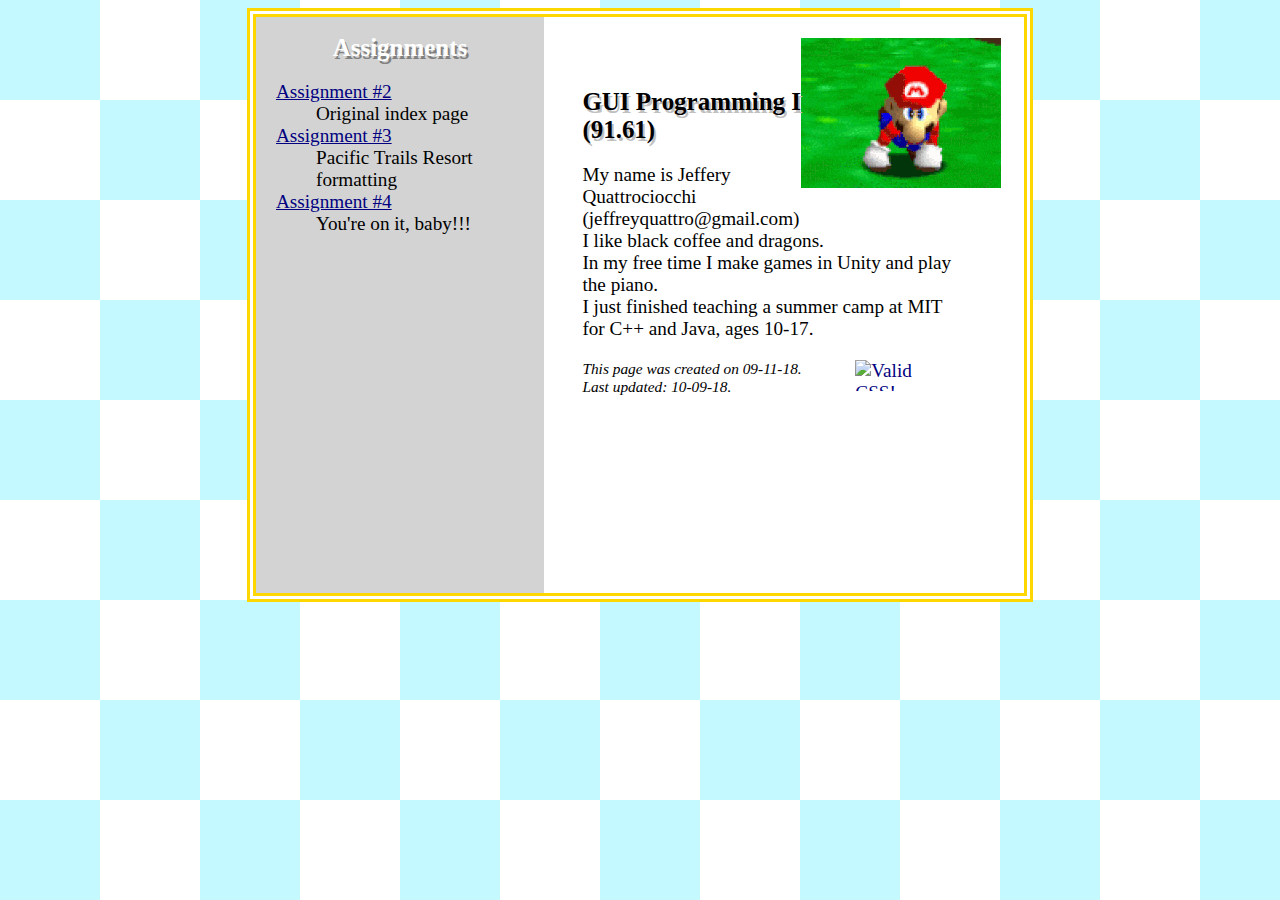
==== index.html @ 885b5ca2 "Upload" ====
<!DOCTYPE html >
<!--
	Jeffrey Quattrociocchi
	jeffreyquattro@gmail.com
	UMass Lowell
	91.61 GUI Programming I
	Created: 10-08-18
	
	This page is an index to all assignments yet to come.
-->
<!-- set the language -->
<html lang="en">
	<head>
		<meta charset="UTF-8">
		<!-- the name of the page -->
		<title>Assignment #4</title>
		<!-- link rhw css stylesheet -->
		<link rel="stylesheet" href="css/index.css">
	</head>
	<body>
		<div id="inner">
		<!-- section for assignments -->
			<section id="sidebar">
				<!-- smaller header for the assignments list -->
				<h1>Assignments</h1>
					<dl>
					<!-- assignments will go in the seperate div for formatting -->
					<dt><a href="a2.html">Assignment #2</a></dt>
						<dd>Original index page</dd>
					<dt><a href="pacific.html">Assignment #3</a></dt>
						<dd>Pacific Trails Resort formatting</dd>
					<dt><a href="index.html">Assignment #4</a></dt>
						<dd>You're on it, baby!!!</dd>
					</dl>
					<br>
				</section>
				<section id="main">
				<!-- a header image -->
				<!-- Nintendo (June 23, 1996) Super Mario 64. Retrieved July 19, 2018.-->
				<img src="css/mario_dance.gif" title="Wahoo!!" alt="Mario Dance">
				<!-- page header -->
				<h2>GUI Programming I (91.61)</h2>
				<!-- description paragraph -->
				<p>
					My name is Jeffery Quattrociocchi (jeffreyquattro@gmail.com)<br>
					I like black coffee and dragons.<br>
					In my free time I make games in Unity and play the piano.<br>
					I just finished teaching a summer camp at MIT for C++ and Java, ages 10-17. <br>
				</p>
				<p>
    					<a href="http://jigsaw.w3.org/css-validator/check/referer">
						<img style="border:0;width:88px;height:31px"
       						src="http://jigsaw.w3.org/css-validator/images/vcss"
        					alt="Valid CSS!" />
					</a>
				</p>
				<p id="footer">
					This page was created on 09-11-18.<br>
					Last updated: 10-09-18.
				</p>
			</section>
		</div>
	</body>
</html>
---- css/index.css ----
/*
	Jeffrey Quattrociocchi
	jeffreyquattro@gmail.com
	UMass Lowell
	91.61 GUI Programming I
	Created: 09-11-18

	CSS file for index.html
*/

/*this will be the default for the page*/
body {
	background-image: URL("bg_blue.jpg");
	color: black;
	font-family: Georgia, serif;
	font-size: 120%;
}
/*inner box*/
#inner {
	background-color: white;
	border-style: double;
	border-color: gold;
	border-width: .5em;
	margin: auto;
	max-width: 40em;
	height: 30em;
}
/*main content*/
#main {
	margin-left: 17em;
}
/*this will be the main header*/
h1 {
	text-align: center;
	font-size: 1.3em;
	color: white;
	text-shadow: 2px 3px grey;
}
/*this will be the sidebar header*/
h2 {
	padding-top: 2em;
	font-size: 1.3em;
	text-shadow: 2px 3px silver;
}
/*this will be the formatting any images*/
img {
	display: block;
	float: right;
	padding-right: 1.2em;
	height: 10%;
}
/*centered text, like the introduction paragraph*/
p {
	max-width: 20em;
}

/*a container for the assignments*/
#sidebar {
	background-color: lightgrey;
	float: left;
	max-width: 15em;
	height: inherit;
	text-align: left;
	font-family: Times, sans-serif;
}
dl {
	margin-left: 20px;
}

/*link formatting*/
a {
	color: navy;
}
a:hover {
	color: gold;
}
#footer {
	font-family: Times, sans-serif;
	font-size: .8em;
	font-style: italic;
}
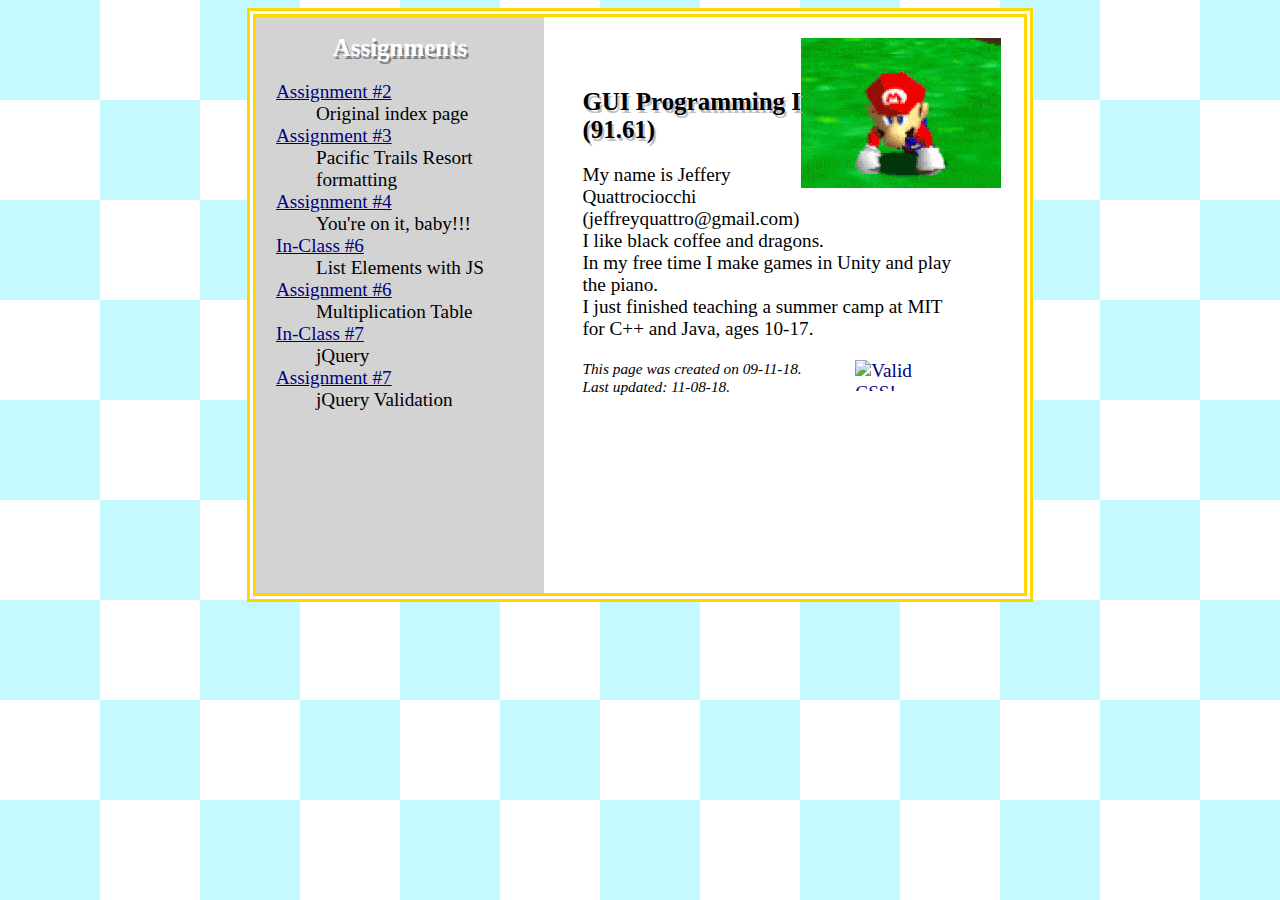
==== commit 663cc21d: "hw7 & ex7" ====
--- a/index.html
+++ b/index.html
@@ -25,12 +25,20 @@
 				<h1>Assignments</h1>
 					<dl>
 					<!-- assignments will go in the seperate div for formatting -->
-					<dt><a href="a2.html">Assignment #2</a></dt>
+					<dt><a href="hw2/index.html">Assignment #2</a></dt>
 						<dd>Original index page</dd>
-					<dt><a href="pacific.html">Assignment #3</a></dt>
+					<dt><a href="hw3/index.html">Assignment #3</a></dt>
 						<dd>Pacific Trails Resort formatting</dd>
-					<dt><a href="index.html">Assignment #4</a></dt>
+					<dt><a href="">Assignment #4</a></dt>
 						<dd>You're on it, baby!!!</dd>
+					<dt><a href="inclass6/example.html">In-Class #6</a></dt>
+						<dd>List Elements with JS</dd>
+					<dt><a href="hw6/hw6.html">Assignment #6</a></dt>
+						<dd>Multiplication Table</dd>
+					<dt><a href="inclass6/index.html">In-Class #7</a></dt>
+						<dd>jQuery</dd>
+					<dt><a href="hw7/hw7.html">Assignment #7</a></dt>
+						<dd>jQuery Validation</dd>
 					</dl>
 					<br>
 				</section>
@@ -56,9 +64,9 @@
 				</p>
 				<p id="footer">
 					This page was created on 09-11-18.<br>
-					Last updated: 10-09-18.
+					Last updated: 11-08-18.
 				</p>
 			</section>
 		</div>
 	</body>
-</html>+</html>
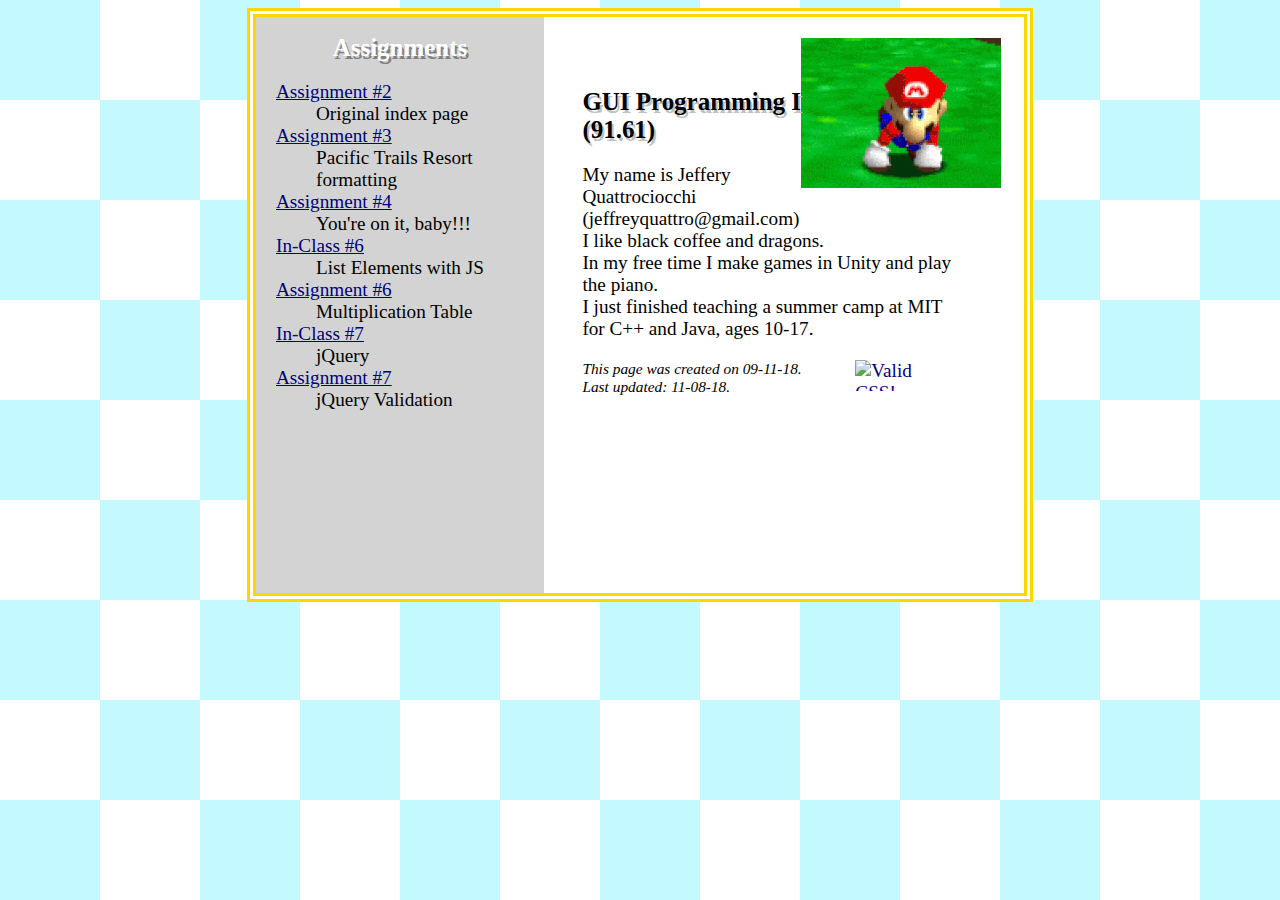
==== commit b21d4c9b: "fixed inclass7 link" ====
--- a/index.html
+++ b/index.html
@@ -35,7 +35,7 @@
 						<dd>List Elements with JS</dd>
 					<dt><a href="hw6/hw6.html">Assignment #6</a></dt>
 						<dd>Multiplication Table</dd>
-					<dt><a href="inclass6/index.html">In-Class #7</a></dt>
+					<dt><a href="inclass7/index.html">In-Class #7</a></dt>
 						<dd>jQuery</dd>
 					<dt><a href="hw7/hw7.html">Assignment #7</a></dt>
 						<dd>jQuery Validation</dd>
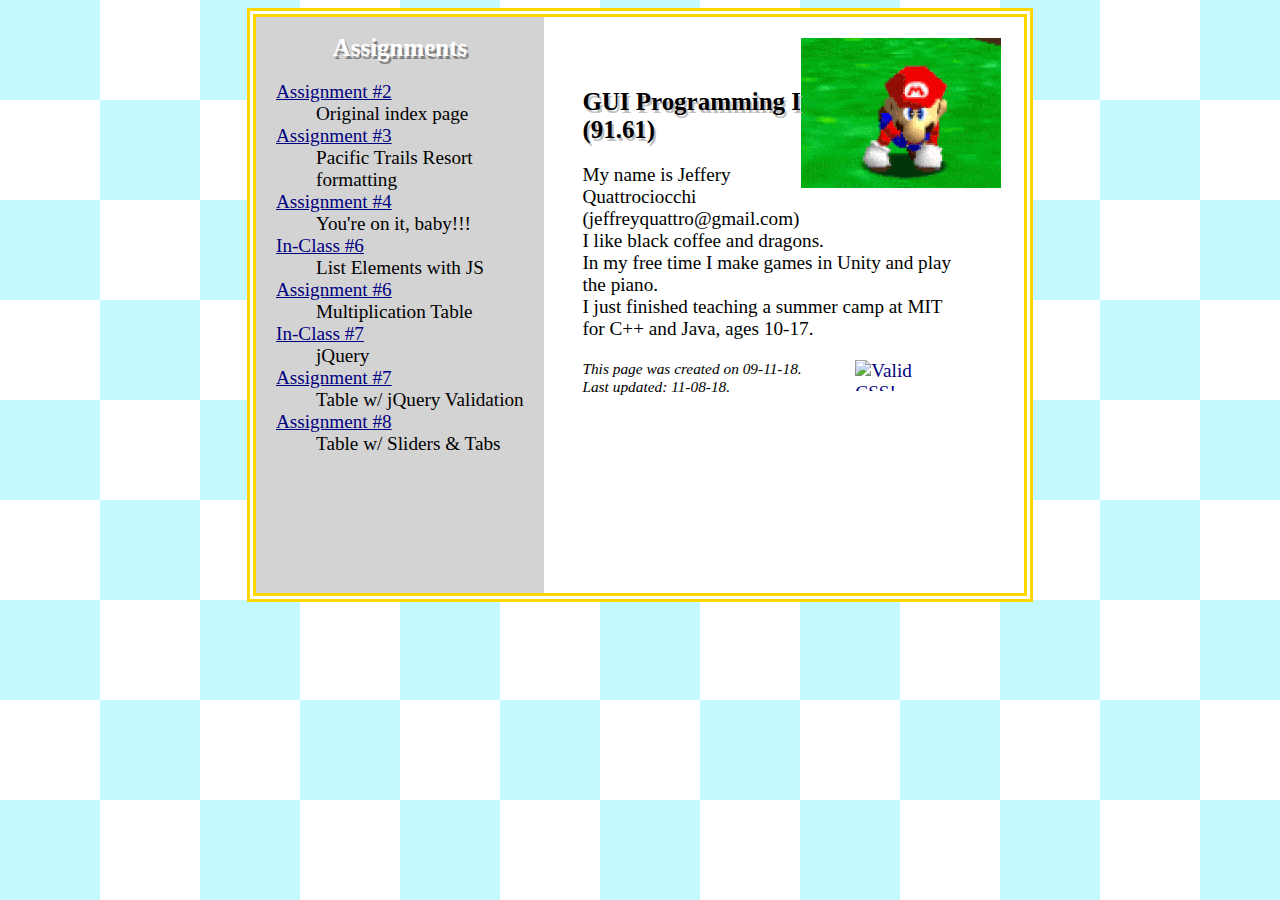
==== commit a303e80c: "updated index" ====
--- a/index.html
+++ b/index.html
@@ -38,7 +38,9 @@
 					<dt><a href="inclass7/index.html">In-Class #7</a></dt>
 						<dd>jQuery</dd>
 					<dt><a href="hw7/hw7.html">Assignment #7</a></dt>
-						<dd>jQuery Validation</dd>
+						<dd>Table w/ jQuery Validation</dd>
+					<dt><a href="hw8/hw8.html">Assignment #8</a></dt>
+						<dd>Table w/ Sliders & Tabs</dd>
 					</dl>
 					<br>
 				</section>
